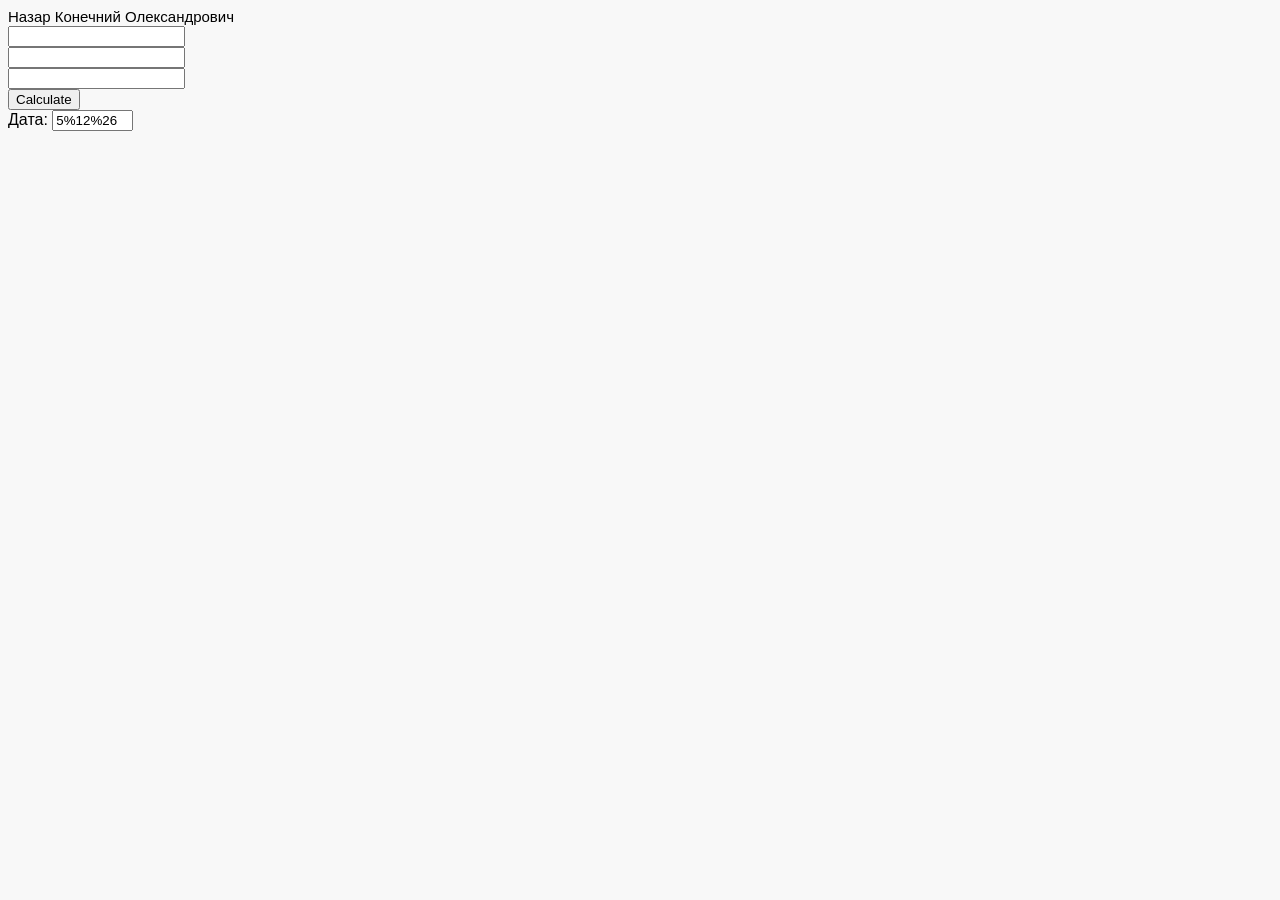
==== lab15.html @ 9607dda9 "Add files via upload" ====
<!DOCTYPE html>
<html>
  <head>
    <meta charset="UTF-8" />
    <link rel="stylesheet" href="styles.css">
    <meta name="viewport" content="width=device-width, initial-scale=1" />
    <title>Коментарій</title>
  </head>

  <body>
    <form>
        <label for="name">Назар Конечний Олександрович</label><br>
        <input name="x" type="number"><br>
        <input name="y" type="number"><br>
        <input name="z" type="number"><br>
        <input type="button" value="Calculate" onClick="calculation()">
    </form>

    <body onLoad="clock()">
        <form name="clock">
        Дата:
        <input type="text" name="date" size="8" value="">
        </form>
  </body>
</html>

<script src="script.js"></script>
---- styles.css ----
.tools{
    position: relative;
  }

  div{
    margin: 10px;
    border: 1px solid black;
    font-size: 20px;
    height: 80px;
}

label{
  font-size: 15px;
}

body {
  font-family: Arial, sans-serif;
  font-size: 16px;
  color: #000;
  background-color: #f8f8f8;
}

* {
  box-sizing: border-box;
}

.form {
  max-width: 100%;
  padding: 15px;
  margin: 10px auto;
}

.input {
  display: block;
  width: 100%;
  padding: 8px 10px;
  margin-bottom: 10px;
  
  border: 1px solid #ccc;
  
  font-family: inherit;
  font-size: 16px;
}

.btn {
  display: block;
  width: 100%;
  padding: 8px 10px;
  
  border: 0;
  background-color: #1cbc11;
  cursor: pointer;
  
  font-family: inherit;
  font-size: 16px;
  color: #fff;
}

.btn:hover {
  background-color: #14a20a;
}
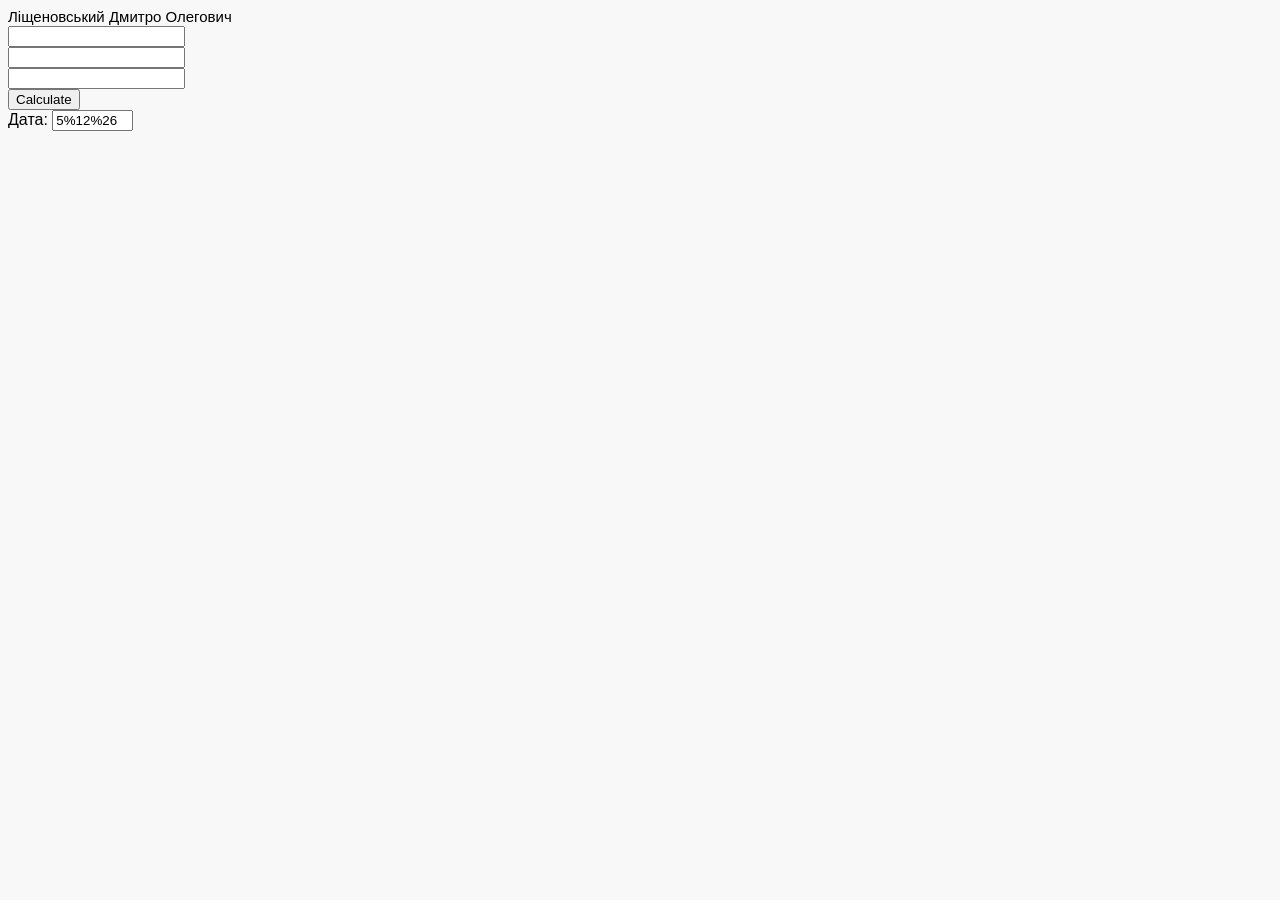
==== commit 0c5eeb4c: "Update lab15.html" ====
--- a/lab15.html
+++ b/lab15.html
@@ -9,7 +9,7 @@
 
   <body>
     <form>
-        <label for="name">Назар Конечний Олександрович</label><br>
+        <label for="name">Ліщеновський Дмитро Олегович</label><br>
         <input name="x" type="number"><br>
         <input name="y" type="number"><br>
         <input name="z" type="number"><br>
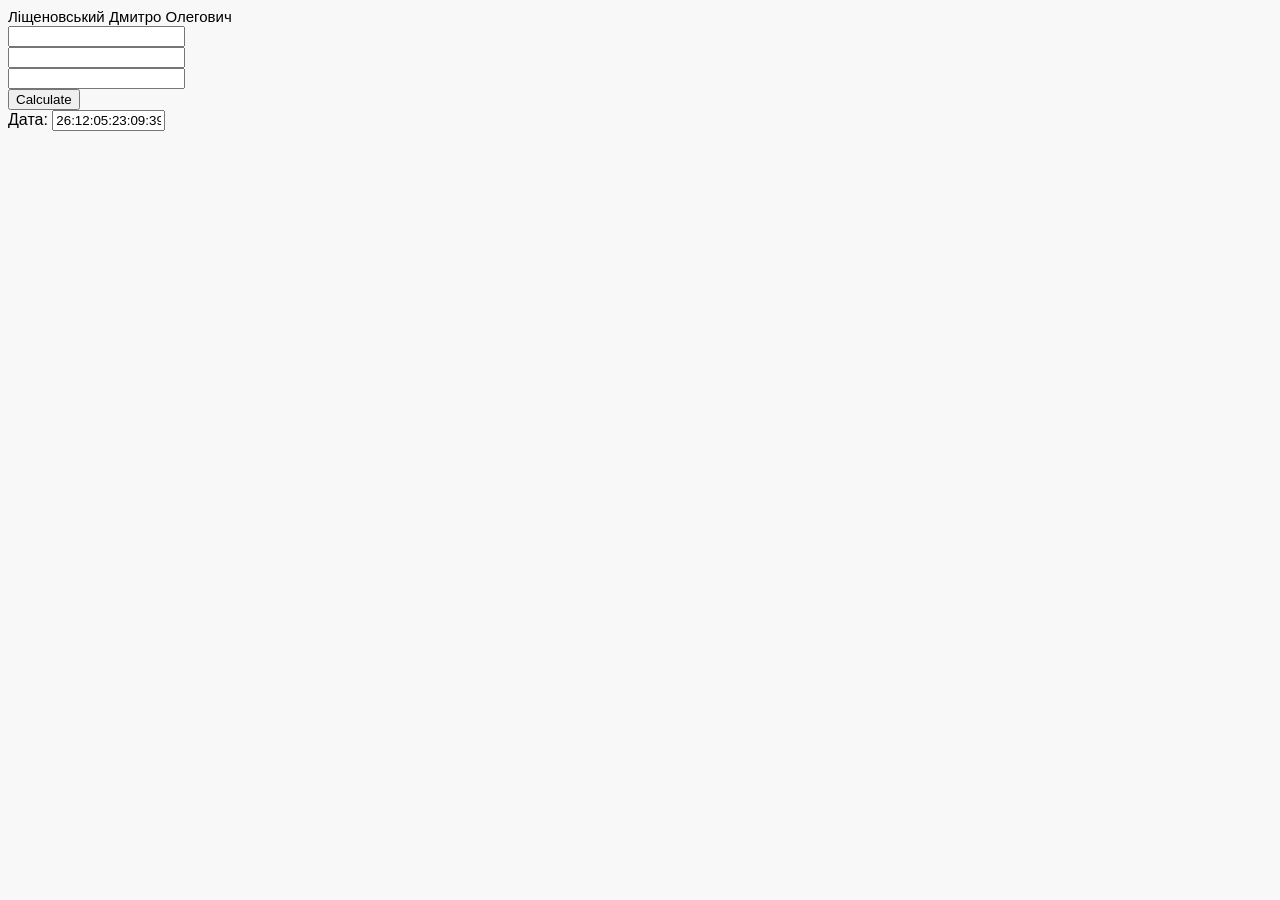
==== commit 5db35242: "Update lab15.html" ====
--- a/lab15.html
+++ b/lab15.html
@@ -19,7 +19,7 @@
     <body onLoad="clock()">
         <form name="clock">
         Дата:
-        <input type="text" name="date" size="8" value="">
+        <input type="text" name="date" size="12" value="">
         </form>
   </body>
 </html>
